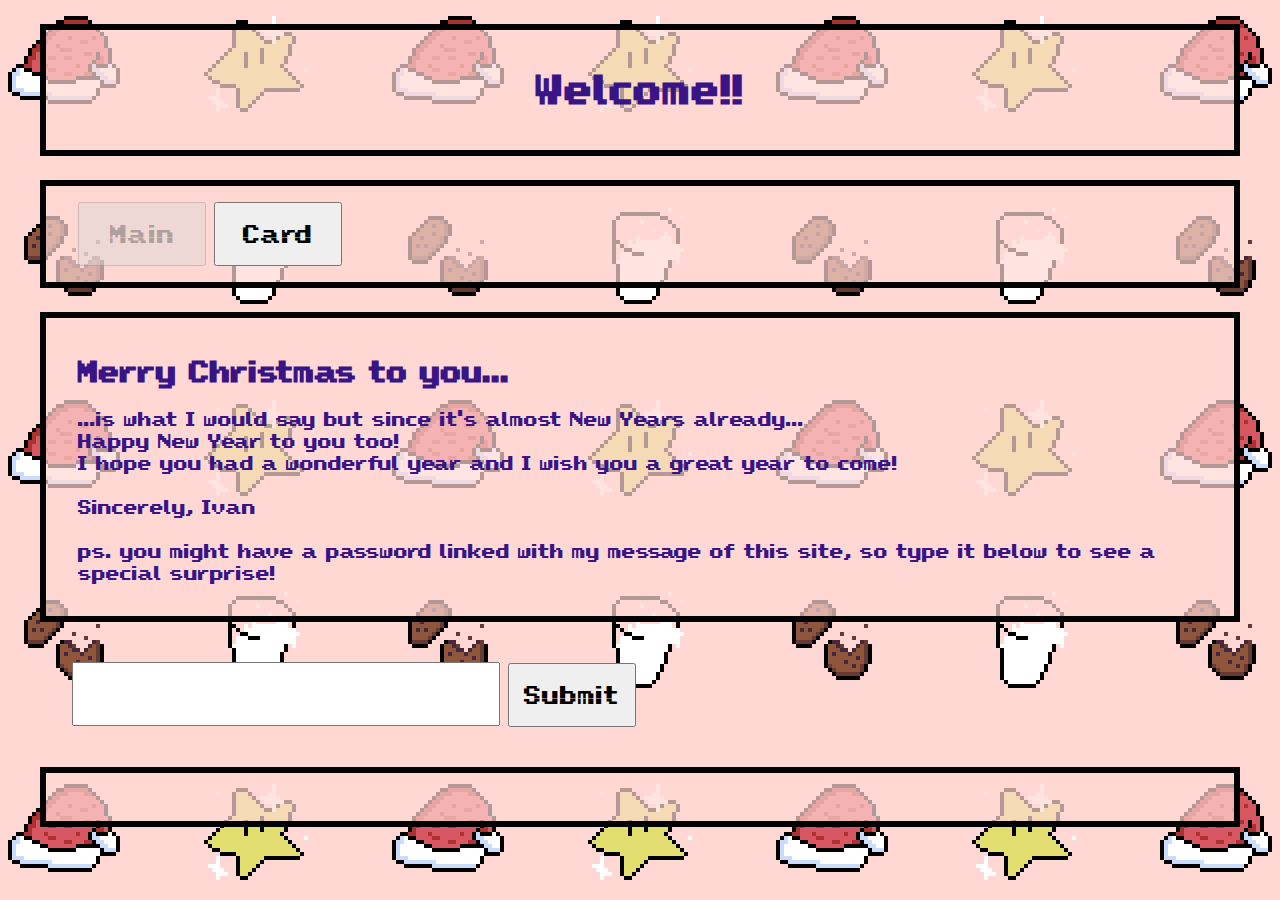
==== card.html @ a9528903 "changed web struct" ====
<html>
  <head>
    <link rel="stylesheet" href="index.css">
    <title>Virtual Card</title>
    <meta name="description" content="Virtual Christmas Cards!">
    <meta name="author" content="Ivan Wong">
  </head>
<body>
  <div id="anibg">
  <div id="topstuff" class="regular">
    <h1>Welcome!!</h1>
  </div>
  <div id="navbar" class="regular">
    <button disabled onclick="window.location.href='index.html';">Main</button>
    <button onclick="window.location.href='othersite.html';">Card</button>
  </div>
  <div id="content" class="regular">
      <h2>Merry Christmas to you...</h2>
      <p>...is what I would say but since it's almost New Years already...<br>
        Happy New Year to you too!<br>
        I hope you had a wonderful year and I wish you a great year to come!<br><br>
        Sincerely, Ivan<br><br>
        ps. you might have a password linked with my message of this site, so type it below to see a special surprise!
      </p>
  </div>
  <div class="regular" id="typeface">
      <input id="check" type="text">
      <button onclick="check()">Submit</button>
  </div>
  <div class="regular">
    <p id="reward"></p>
  </div>
  </div>
  <script>
    function check(){
      var checked = document.getElementById("check").value ;
      var tag = "";
      switch(checked){
        case "wisdom":
          tag = "John"
          break;
        
        case "7209":
          tag = "Mary"
          break;

        case "293598":
          tag = "Jake"
          break;
        
        case "10110":
          tag = "Greg"
          break;
      }
      switch(tag){
        case "John":
          document.getElementById("reward").innerHTML = "<br>To Kelly:<br><br>Thanks for all the optimism you brought!<br><br>I'm sure being positive all the time wasn't easy.<br><br>Hope you get a desirable DSE score and succeed in what you do in the future!<br><br>-Ivan"
          break;
        case "Mary":
          document.getElementById("reward").innerHTML = "<br>To Johnson:<br><br>Thanks for being one of the only people I see every day.<br><br>Hope you succeed in whatever you do!<br><br>-Ivaan"
          break;
        case "Jake":
          document.getElementById("reward").innerHTML = "<br>To Ethereal:<br><br>Thanks for all the little pieces of info that you've given me<br><br>Hope you achieve your dreams and have a safe flight! :) <br><br>-Ivan"
          break;
        case "Greg":
          document.getElementById("reward").innerHTML = "<br>To Ben:<br><br>Thanks for being nice enough to not be too annoyed at me,<br><br>that amount of patience is very rare.<br><br>Hope you'll achieve your goals in life!<br><br>-Ivan"
          break;
      }
    }
  </script>
</body>
</html>
---- index.css ----
@font-face {
  font-family: 'SMW';
  src: url(SMW.Whole-Pixel.Spacing.ttf);
}

button {
  font-family: "SMW";
  font-size: 20px !important;
}

body {
  background-color: rgb(255, 216, 212);
  color: rgb(56, 20, 134);
  background-image: url(christmasdecor.png);
  background-repeat: repeat;
  animation: aaa 4s linear infinite;
  overflow: visible;
  font-family: "SMW";
}

@keyframes aaa {
  0%{background-position: 0px 0px;}
  100%{background-position: 384px 384px;}
}

.regular {
  background-color: rgba(255, 216, 212, 0.7);
  padding: 16px 32px 16px 32px;
  margin: 24px 32px 24px 32px;
  border: 6px black solid;
  font-family: "SMW";
}

#topstuff {
  text-align: center;
}

#typeface {
  border-width: 0px;
  background-color: rgba(0,0,0,0);
}

#check {
  height: 64px;
  font-size: 32px;
}

button {
  height: 64px;
  width: 128px;
  font-size: 32px;
}
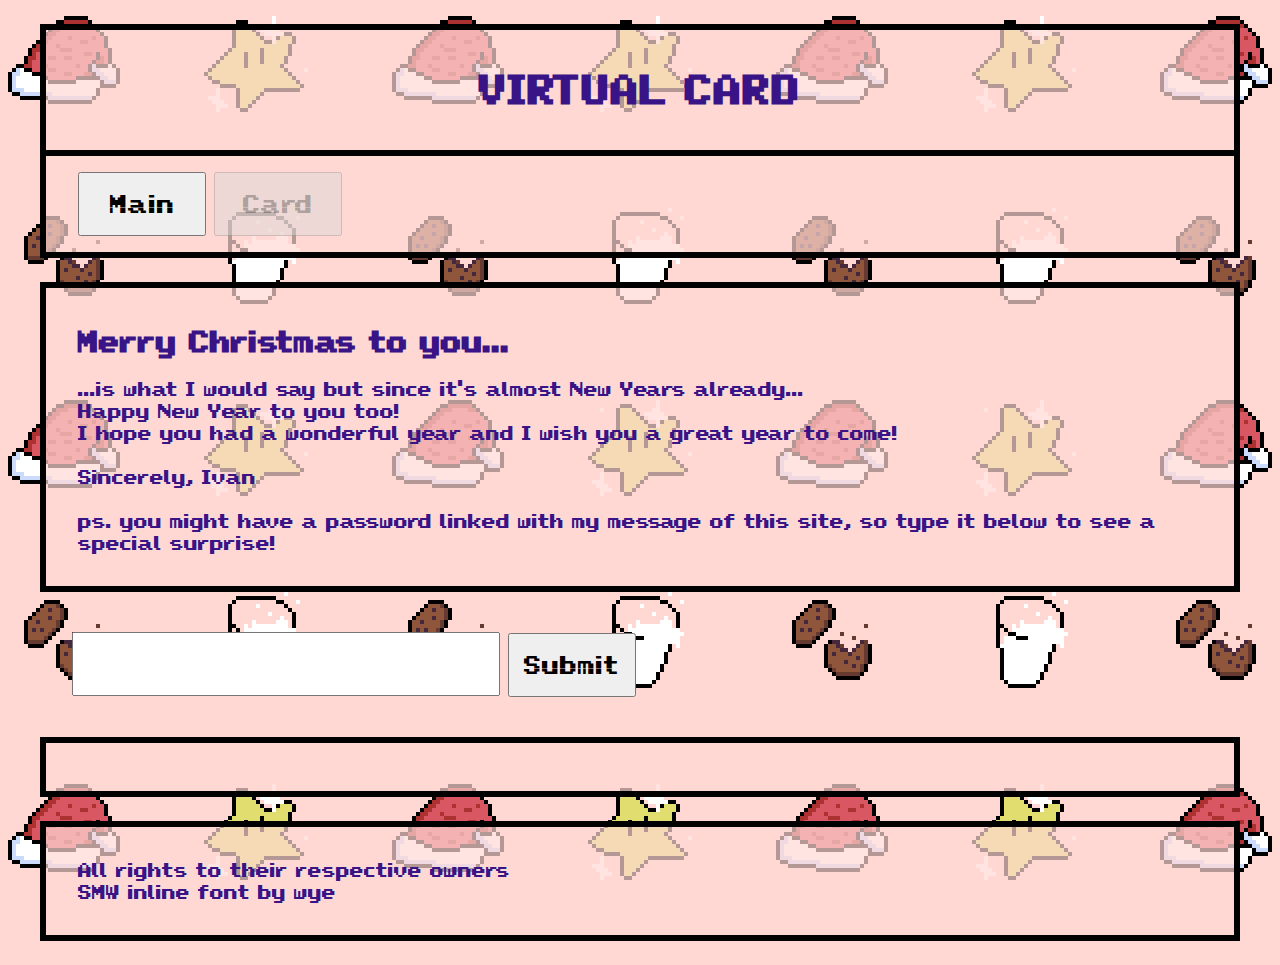
==== commit c55bd444: "added copyright text and continued restructuring" ====
--- a/card.html
+++ b/card.html
@@ -1,6 +1,6 @@
 <html>
   <head>
-    <link rel="stylesheet" href="index.css">
+    <link rel="stylesheet" href="card.css">
     <title>Virtual Card</title>
     <meta name="description" content="Virtual Christmas Cards!">
     <meta name="author" content="Ivan Wong">
@@ -8,11 +8,11 @@
 <body>
   <div id="anibg">
   <div id="topstuff" class="regular">
-    <h1>Welcome!!</h1>
+    <h1>VIRTUAL CARD</h1>
   </div>
-  <div id="navbar" class="regular">
-    <button disabled onclick="window.location.href='index.html';">Main</button>
-    <button onclick="window.location.href='othersite.html';">Card</button>
+  <div id="navbar" class="regular_n">
+    <button onclick="window.location.href='index.html';">Main</button>
+    <button disabled onclick="window.location.href='card.html';">Card</button>
   </div>
   <div id="content" class="regular">
       <h2>Merry Christmas to you...</h2>
@@ -29,6 +29,9 @@
   </div>
   <div class="regular">
     <p id="reward"></p>
+  </div>
+  <div id="bottom" class ="regular">
+    <p>All rights to their respective owners<br>SMW inline font by wye</p>
   </div>
   </div>
   <script>
--- a/card.css
+++ b/card.css
@@ -0,0 +1,58 @@
+@font-face {
+    font-family: 'SMW';
+    src: url(SMW.Whole-Pixel.Spacing.ttf);
+  }
+  
+  body {
+    background-color: rgb(255, 216, 212);
+    color: rgb(56, 20, 134);
+    background-image: url(christmasdecor.png);
+    background-repeat: repeat;
+    animation: aaa 4s linear infinite;
+    overflow: visible;
+    font-family: "SMW";
+  }
+  
+  @keyframes aaa {
+    0%{background-position: 0px 0px;}
+    100%{background-position: 384px 384px;}
+  }
+  
+  .regular {
+    background-color: rgba(255, 216, 212, 0.7);
+    padding: 16px 32px 16px 32px;
+    margin: 24px 32px 24px 32px;
+    border: 6px black solid;
+    font-family: "SMW";
+  }
+
+  .regular_n {
+    border: 6px black solid;
+    background-color: rgba(255, 216, 212, 0.7);
+    padding: 16px 32px 16px 32px;
+    margin:00px 32px 24px 32px;
+    font-family: "SMW";
+  }
+  
+  #topstuff {
+    text-align: center;
+    margin-bottom: 0px !important;
+    border-bottom: 0px !important;
+  }
+  
+  #typeface {
+    border-width: 0px;
+    background-color: rgba(0,0,0,0);
+  }
+  
+  #check {
+    height: 64px;
+    font-size: 32px;
+  }
+  
+  button {
+    height: 64px;
+    width: 128px;
+    font-family: "SMW";
+    font-size: 20px;
+  }